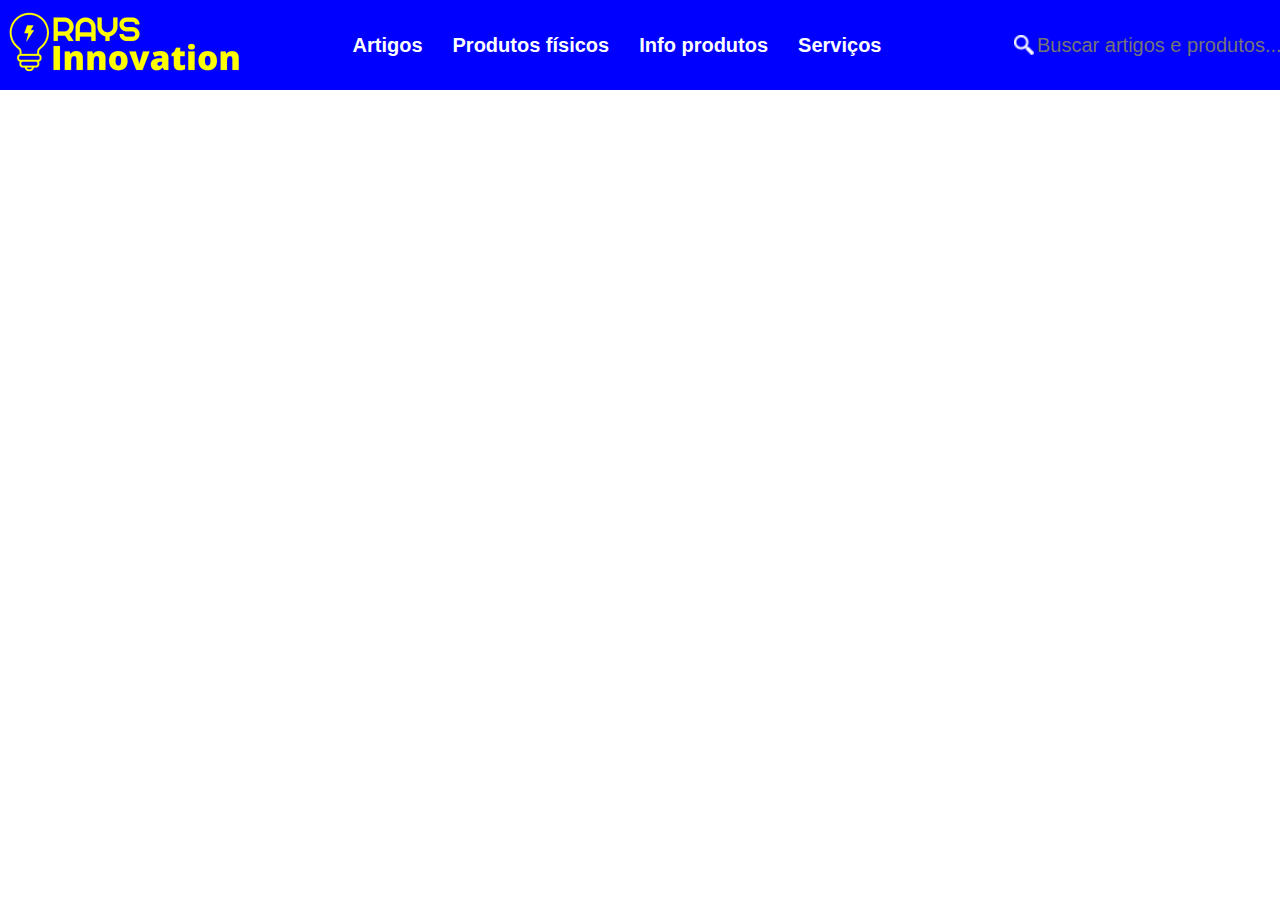
==== paginas/index.html @ 4278ce98 "mudança index" ====
<!DOCTYPE html>
<html lang="pt-br">

<head>
    <meta charset="UTF-8">
    <meta http-equiv="X-UA-Compatible" content="IE=edge">
    <meta name="viewport" content="width=device-width, initial-scale=1.0">
    <link rel="stylesheet" href="../estilos/estilos-header.css">
    <link rel="shortcut icon" href="../imagens/favicon.png" type="image/x-icon">
    <title>Rays Innovation</title>
</head>

<body>
    <script>
        function quandoMouserEntrarEmArtigos() {
            let mudarColor = document.getElementById("interacaoArtigos")
            mudarColor.style.color = "#ffff00"
        }

        function quandoMouserSairDeArtigos() {
            let voltarCor = document.getElementById("interacaoArtigos")
            voltarCor.style.color = "#fff"
        }

        function quandoMouserEntrarEmProdutosFisicos() {
            let mudarColor = document.getElementById("interacaoProdutosFisicos")
            mudarColor.style.color = "#ffff00"
        }

        function quandoMouserSairDeProdutosFisicos() {
            let voltarCor = document.getElementById("interacaoProdutosFisicos")
            voltarCor.style.color = "#fff"
        }

        function quandoMouserEntrarEmInfoProdutos() {
            let mudarColor = document.getElementById("interacaoInfoProdutos")
            mudarColor.style.color = "#ffff00"
        }

        function quandoMouserSairDeInfoProdutos() {
            let voltarCor = document.getElementById("interacaoInfoProdutos")
            voltarCor.style.color = "#fff"
        }

        function quandoMouserEntrarEmServicos() {
            let mudarColor = document.getElementById("interacaoServicos")
            mudarColor.style.color = "#ffff00"
        }

        function quandoMouserSairDeServicos() {
            let voltarCor = document.getElementById("interacaoServicos")
            voltarCor.style.color = "#fff"
        }

        function quandoMouserPassarEmCimaDaLogo() {
            document.getElementById("interacaoLogo").src = '../imagens/logo-2.0.png'
        }

        function quandoMouserNaoPassarEmCimaDaLogo() {
            document.getElementById("interacaoLogo").src = '../imagens/logo-1.0.png'
        }

        function quandoMouserPassarEmCimaDaLupaDeBusca() {
            document.getElementById("interacaoLupaDeBusca").src = '../imagens/lupa-de-busca-2.0.png'
        }

        function quandoMouserNaoPassarEmCimaDaLupaDeBusca() {
            document.getElementById("interacaoLupaDeBusca").src = '../imagens/lupa-de-busca-1.0.png'
        }
    </script>
    <header>
        <a id="aDoHeader" href="index.html">
            <img class="altDalogo" id="interacaoLogo" onmouseover="quandoMouserPassarEmCimaDaLogo()"
                onmouseout="quandoMouserNaoPassarEmCimaDaLogo()" src="../imagens/logo-1.0.png"
                alt="Logo Rays Innovation">
        </a>
        <nav id="navPc">
            <ul>
                <li>
                    <a class="AsDoLisDoUlDoNavDoHeader" id="interacaoArtigos" href="index.html"
                        onmouseenter="quandoMouserEntrarEmArtigos()" onmouseout="quandoMouserSairDeArtigos()">
                        Artigos</a>
                </li>
                <li>
                    <a class="AsDoLisDoUlDoNavDoHeader" id="interacaoProdutosFisicos" href="index.html"
                        onmouseenter="quandoMouserEntrarEmProdutosFisicos()"
                        onmouseout="quandoMouserSairDeProdutosFisicos()">Produtos
                        físicos</a>
                </li>
                <li>
                    <a class="AsDoLisDoUlDoNavDoHeader" id="interacaoInfoProdutos" href="index.html"
                        onmouseenter="quandoMouserEntrarEmInfoProdutos()"
                        onmouseout="quandoMouserSairDeInfoProdutos()">Info produtos</a>
                </li>
                <li>
                    <a class="AsDoLisDoUlDoNavDoHeader" id="interacaoServicos" href="index.html"
                        onmouseenter="quandoMouserEntrarEmServicos()"
                        onmouseout="quandoMouserSairDeServicos()">Serviços</a>
                </li>
            </ul>
        </nav>
        <div id="divDeBuscaPc">
            <img class="imgDaDivDeBusca" id="interacaoLupaDeBusca" src="../imagens/lupa-de-busca-1.0.png"
                alt="Lupa de busca" onmouseover="quandoMouserPassarEmCimaDaLupaDeBusca()"
                onmouseout="quandoMouserNaoPassarEmCimaDaLupaDeBusca()">
            <input id="inputDaDivDeBusca" type="text" placeholder="Buscar artigos e produtos...">
        </div>
        <button id="buttonNavMobile"><img src="../imagens/menu-mobile-1.0.png" alt="Menu mobile"></button>
        <nav id="navMobile">
            <ul>
                <li>
                    <a class="AsDoLisDoUlDoNavDoHeader" id="interacaoArtigos"
                        onmouseenter="quandoMouserEntrarEmArtigos()" onmouseout="quandoMouserSairDeArtigos()"
                        href="">Artigos</a>
                </li>
                <li>
                    <a class="AsDoLisDoUlDoNavDoHeader" id="interacaoProdutosFisicos"
                        onmouseenter="quandoMouserEntrarEmProdutosFisicos()"
                        onmouseout="quandoMouserSairDeProdutosFisicos()" href="">Produtos físicos</a>
                </li>
                <li>
                    <a class="AsDoLisDoUlDoNavDoHeader" id="interacaoInfoProdutos"
                        onmouseenter="quandoMouserEntrarEmInfoProdutos()" onmouseout="quandoMouserSairDeInfoProdutos()"
                        href="">Info produtos</a>
                </li>
                <li>
                    <a class="AsDoLisDoUlDoNavDoHeader" id="interacaoServicos"
                        onmouseenter="quandoMouserEntrarEmServicos()" onmouseout="quandoMouserSairDeServicos()"
                        href="">Serviços</a>
                </li>
            </ul>
            <div id="divDeBuscaPc">
                <img class="imgDaDivDeBusca" id="interacaoLupaDeBusca" src="../imagens/lupa-de-busca-1.0.png"
                    alt="Lupa de busca" onmouseover="quandoMouserPassarEmCimaDaLupaDeBusca()"
                    onmouseout="quandoMouserNaoPassarEmCimaDaLupaDeBusca()">
                <input id="inputDaDivDeBusca" type="text" placeholder="Buscar artigos e produtos...">
            </div>
        </nav>
    </header>
</body>

</html>
---- estilos/estilos-header.css ----
:root {
    --CorDeFundo: #0000ff;
    --corDaFonte: #fff;
    --corDeDestaque: #ffff00;
    --Fonte: Helvetica, Arial, sans-serif;
}

body {
    margin: 0px;
}

header {
    background-color: var(--CorDeFundo);
    height: 90px;
    display: flex;
    align-items: center;
    justify-content: space-between;
}

#aDoHeader {
    height: 90px;
}

.altDalogo {
    color: var(--corDaFonte);
}

nav {
    display: flex;
}

ul {
    margin: 0px;
    padding: 0px;
    display: flex;
}

li {
    list-style: none;
    padding-right: 30px;

}

.AsDoLisDoUlDoNavDoHeader {
    color: var(--corDaFonte);
    text-decoration: none;
    font-family: var(--Fonte);
    font-size: 20px;
    font-weight: 600;
}

#divDeBuscaPc {
    display: flex;
    justify-items: center;
    align-items: center;
    border-radius: 10px;
    height: 20px;
}

#inputDaDivDeBusca {
    padding: 0px;
    padding-left: 3px;
    border: none;
    outline: none;
    background-color: var(--CorDeFundo);
    color: var(--corDaFonte);
    font-family: var(--Fonte);
    font-size: 20px;
    width: 243px;
}

#imgDaDivDeBusca {
    padding-right: 3px;
}

#buttonNavMobile {
    background-color: transparent;
    cursor: pointer;
    border: none;
    display: none;
}

#navMobile {
    display: none;
}

@media (min-width: 320px) and (max-width: 900px) {

    #navPc {
        display: none;
    }

    #divDeBuscaPc {
        display: none;
    }

    #buttonNavMobile {
        display: block;
    }
}
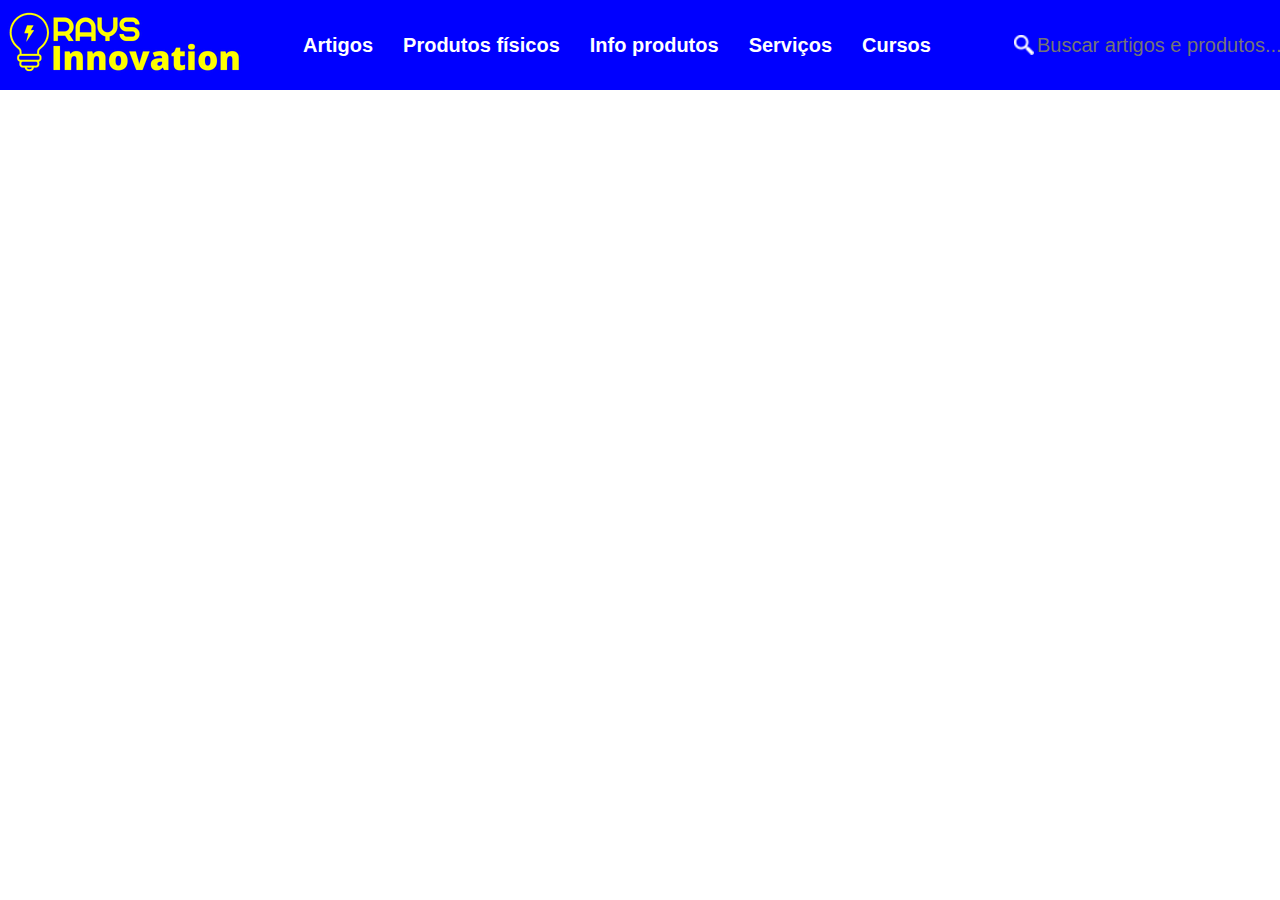
==== commit 1f1780b7: "adicionei a nav uma ancora curso ja funcional" ====
--- a/paginas/index.html
+++ b/paginas/index.html
@@ -52,6 +52,16 @@
             voltarCor.style.color = "#fff"
         }
 
+        function quandoMouserEntrarEmCursos() {
+            let mudarColor = document.getElementById("interacaoCursos")
+            mudarColor.style.color = "#ffff00"
+        }
+
+        function quandoMouserSairDeCursos() {
+            let voltarCor = document.getElementById("interacaoCursos")
+            voltarCor.style.color = "#fff"
+        }
+
         function quandoMouserPassarEmCimaDaLogo() {
             document.getElementById("interacaoLogo").src = '../imagens/logo-2.0.png'
         }
@@ -77,25 +87,29 @@
         <nav id="navPc">
             <ul>
                 <li>
-                    <a class="AsDoLisDoUlDoNavDoHeader" id="interacaoArtigos" href="index.html"
+                    <a class="AsDoLisDoUlDoNavDoHeader" id="interacaoArtigos" href="pagina-de-manutecao.html"
                         onmouseenter="quandoMouserEntrarEmArtigos()" onmouseout="quandoMouserSairDeArtigos()">
                         Artigos</a>
                 </li>
                 <li>
-                    <a class="AsDoLisDoUlDoNavDoHeader" id="interacaoProdutosFisicos" href="index.html"
+                    <a class="AsDoLisDoUlDoNavDoHeader" id="interacaoProdutosFisicos" href="pagina-de-manutecao.html"
                         onmouseenter="quandoMouserEntrarEmProdutosFisicos()"
                         onmouseout="quandoMouserSairDeProdutosFisicos()">Produtos
                         físicos</a>
                 </li>
                 <li>
-                    <a class="AsDoLisDoUlDoNavDoHeader" id="interacaoInfoProdutos" href="index.html"
+                    <a class="AsDoLisDoUlDoNavDoHeader" id="interacaoInfoProdutos" href="pagina-de-manutecao.html"
                         onmouseenter="quandoMouserEntrarEmInfoProdutos()"
                         onmouseout="quandoMouserSairDeInfoProdutos()">Info produtos</a>
                 </li>
                 <li>
-                    <a class="AsDoLisDoUlDoNavDoHeader" id="interacaoServicos" href="index.html"
+                    <a class="AsDoLisDoUlDoNavDoHeader" id="interacaoServicos" href="pagina-de-manutecao.html"
                         onmouseenter="quandoMouserEntrarEmServicos()"
                         onmouseout="quandoMouserSairDeServicos()">Serviços</a>
+                </li>
+                <li>
+                    <a class="AsDoLisDoUlDoNavDoHeader" id="interacaoCursos" href="pagina-de-manutecao.html"
+                        onmouseenter="quandoMouserEntrarEmCursos()" onmouseout="quandoMouserSairDeCursos()">Cursos</a>
                 </li>
             </ul>
         </nav>
@@ -111,22 +125,23 @@
                 <li>
                     <a class="AsDoLisDoUlDoNavDoHeader" id="interacaoArtigos"
                         onmouseenter="quandoMouserEntrarEmArtigos()" onmouseout="quandoMouserSairDeArtigos()"
-                        href="">Artigos</a>
+                        href="pagina-de-manutecao.html">Artigos</a>
                 </li>
                 <li>
                     <a class="AsDoLisDoUlDoNavDoHeader" id="interacaoProdutosFisicos"
                         onmouseenter="quandoMouserEntrarEmProdutosFisicos()"
-                        onmouseout="quandoMouserSairDeProdutosFisicos()" href="">Produtos físicos</a>
+                        onmouseout="quandoMouserSairDeProdutosFisicos()" href="pagina-de-manutecao.html">Produtos
+                        físicos</a>
                 </li>
                 <li>
                     <a class="AsDoLisDoUlDoNavDoHeader" id="interacaoInfoProdutos"
                         onmouseenter="quandoMouserEntrarEmInfoProdutos()" onmouseout="quandoMouserSairDeInfoProdutos()"
-                        href="">Info produtos</a>
+                        href="pagina-de-manutecao.html">Info produtos</a>
                 </li>
                 <li>
                     <a class="AsDoLisDoUlDoNavDoHeader" id="interacaoServicos"
                         onmouseenter="quandoMouserEntrarEmServicos()" onmouseout="quandoMouserSairDeServicos()"
-                        href="">Serviços</a>
+                        href="pagina-de-manutecao.html">Serviços</a>
                 </li>
             </ul>
             <div id="divDeBuscaPc">
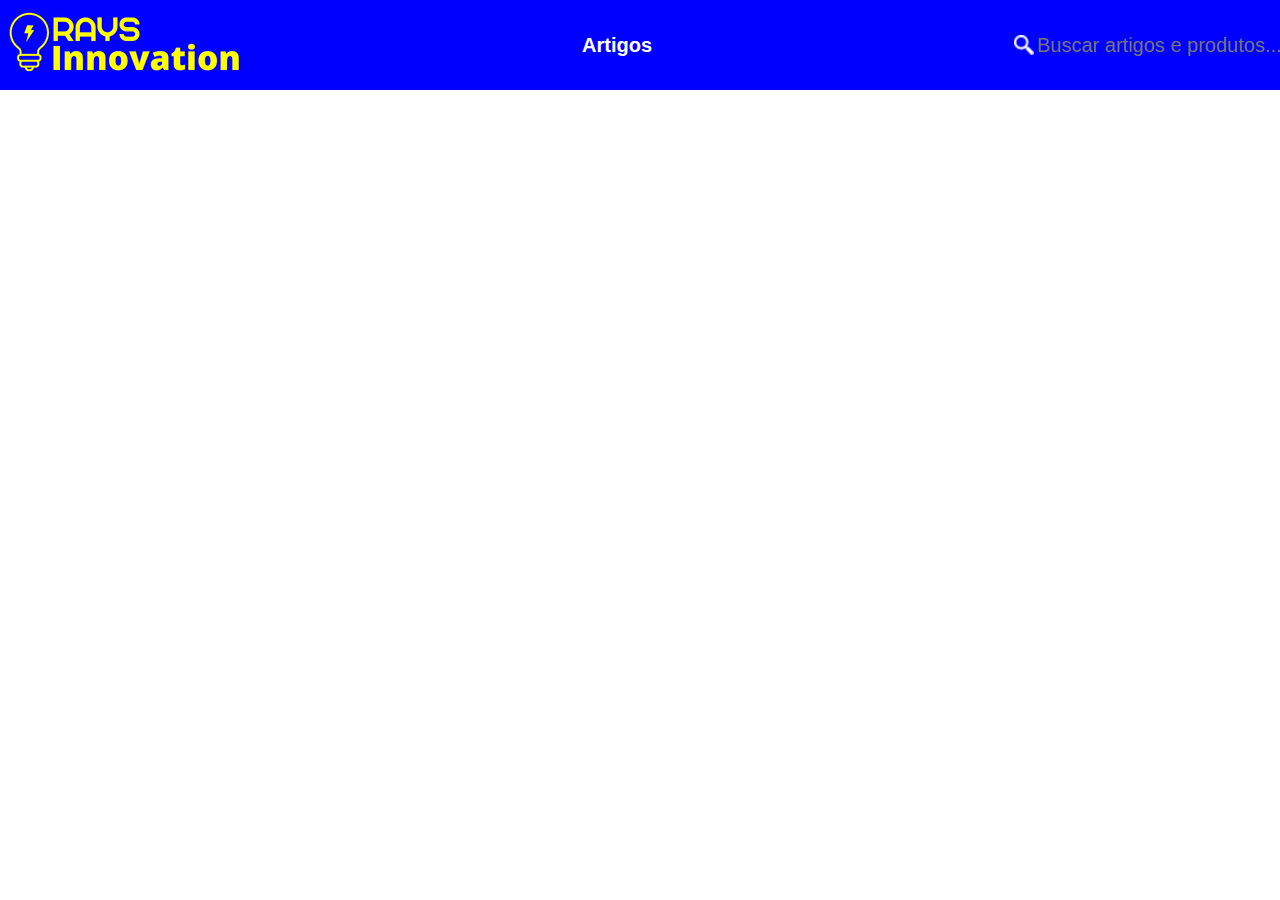
==== commit 547a20aa: "Refiz o nav deixando apenas a aba artigos" ====
--- a/paginas/index.html
+++ b/paginas/index.html
@@ -22,46 +22,7 @@
             voltarCor.style.color = "#fff"
         }
 
-        function quandoMouserEntrarEmProdutosFisicos() {
-            let mudarColor = document.getElementById("interacaoProdutosFisicos")
-            mudarColor.style.color = "#ffff00"
-        }
-
-        function quandoMouserSairDeProdutosFisicos() {
-            let voltarCor = document.getElementById("interacaoProdutosFisicos")
-            voltarCor.style.color = "#fff"
-        }
-
-        function quandoMouserEntrarEmInfoProdutos() {
-            let mudarColor = document.getElementById("interacaoInfoProdutos")
-            mudarColor.style.color = "#ffff00"
-        }
-
-        function quandoMouserSairDeInfoProdutos() {
-            let voltarCor = document.getElementById("interacaoInfoProdutos")
-            voltarCor.style.color = "#fff"
-        }
-
-        function quandoMouserEntrarEmServicos() {
-            let mudarColor = document.getElementById("interacaoServicos")
-            mudarColor.style.color = "#ffff00"
-        }
-
-        function quandoMouserSairDeServicos() {
-            let voltarCor = document.getElementById("interacaoServicos")
-            voltarCor.style.color = "#fff"
-        }
-
-        function quandoMouserEntrarEmCursos() {
-            let mudarColor = document.getElementById("interacaoCursos")
-            mudarColor.style.color = "#ffff00"
-        }
-
-        function quandoMouserSairDeCursos() {
-            let voltarCor = document.getElementById("interacaoCursos")
-            voltarCor.style.color = "#fff"
-        }
-
+       
         function quandoMouserPassarEmCimaDaLogo() {
             document.getElementById("interacaoLogo").src = '../imagens/logo-2.0.png'
         }
@@ -90,26 +51,6 @@
                     <a class="AsDoLisDoUlDoNavDoHeader" id="interacaoArtigos" href="pagina-de-manutecao.html"
                         onmouseenter="quandoMouserEntrarEmArtigos()" onmouseout="quandoMouserSairDeArtigos()">
                         Artigos</a>
-                </li>
-                <li>
-                    <a class="AsDoLisDoUlDoNavDoHeader" id="interacaoProdutosFisicos" href="pagina-de-manutecao.html"
-                        onmouseenter="quandoMouserEntrarEmProdutosFisicos()"
-                        onmouseout="quandoMouserSairDeProdutosFisicos()">Produtos
-                        físicos</a>
-                </li>
-                <li>
-                    <a class="AsDoLisDoUlDoNavDoHeader" id="interacaoInfoProdutos" href="pagina-de-manutecao.html"
-                        onmouseenter="quandoMouserEntrarEmInfoProdutos()"
-                        onmouseout="quandoMouserSairDeInfoProdutos()">Info produtos</a>
-                </li>
-                <li>
-                    <a class="AsDoLisDoUlDoNavDoHeader" id="interacaoServicos" href="pagina-de-manutecao.html"
-                        onmouseenter="quandoMouserEntrarEmServicos()"
-                        onmouseout="quandoMouserSairDeServicos()">Serviços</a>
-                </li>
-                <li>
-                    <a class="AsDoLisDoUlDoNavDoHeader" id="interacaoCursos" href="pagina-de-manutecao.html"
-                        onmouseenter="quandoMouserEntrarEmCursos()" onmouseout="quandoMouserSairDeCursos()">Cursos</a>
                 </li>
             </ul>
         </nav>
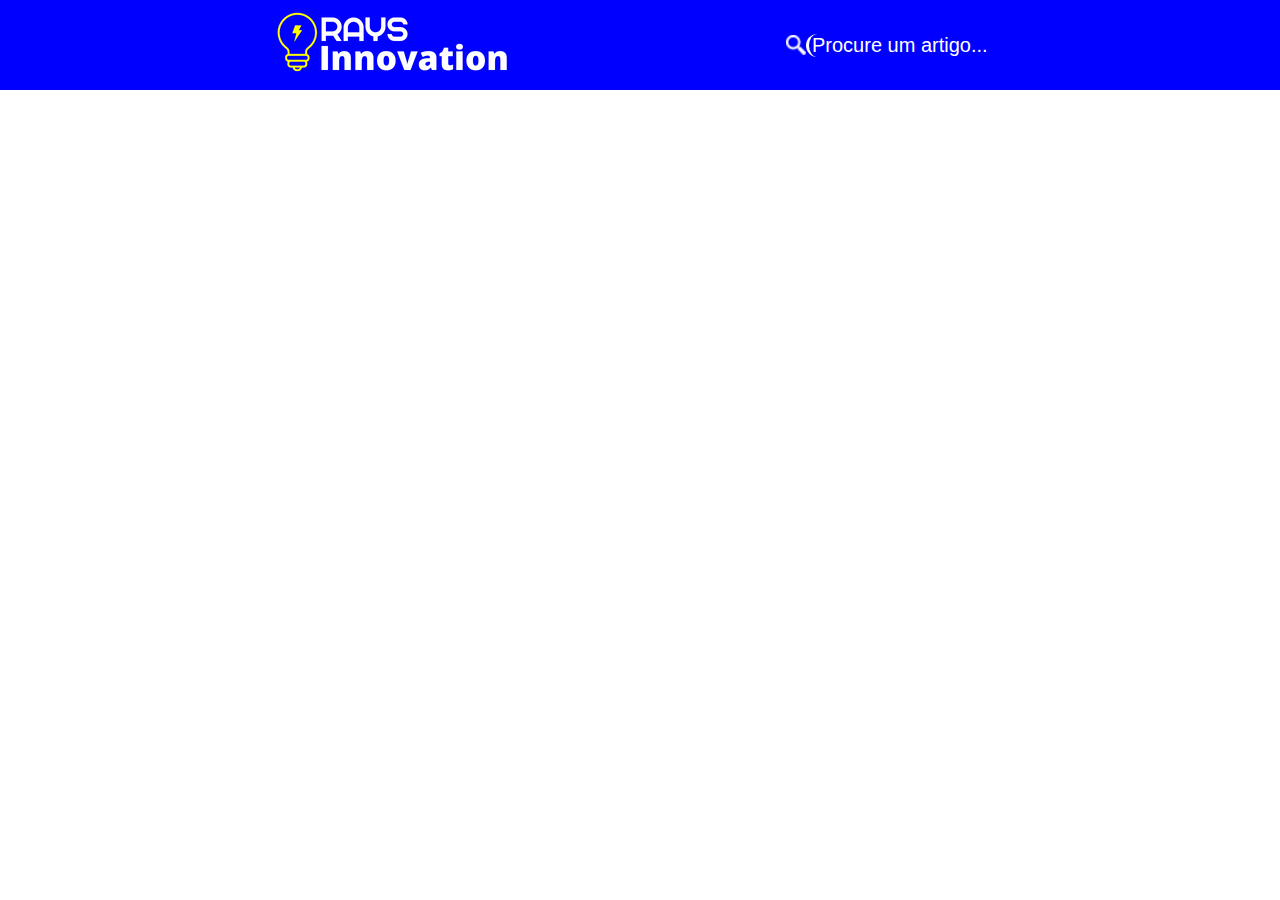
==== commit 1713d38a: "Retirei todos os a e deletei a pagina de manutenção" ====
--- a/paginas/index.html
+++ b/paginas/index.html
@@ -11,18 +11,8 @@
 </head>
 
 <body>
+    <!--header-->
     <script>
-        function quandoMouserEntrarEmArtigos() {
-            let mudarColor = document.getElementById("interacaoArtigos")
-            mudarColor.style.color = "#ffff00"
-        }
-
-        function quandoMouserSairDeArtigos() {
-            let voltarCor = document.getElementById("interacaoArtigos")
-            voltarCor.style.color = "#fff"
-        }
-
-       
         function quandoMouserPassarEmCimaDaLogo() {
             document.getElementById("interacaoLogo").src = '../imagens/logo-2.0.png'
         }
@@ -39,58 +29,22 @@
             document.getElementById("interacaoLupaDeBusca").src = '../imagens/lupa-de-busca-1.0.png'
         }
     </script>
+    <!--header-->
     <header>
-        <a id="aDoHeader" href="index.html">
+        <a id="aDaLogo" href="index.html">
             <img class="altDalogo" id="interacaoLogo" onmouseover="quandoMouserPassarEmCimaDaLogo()"
                 onmouseout="quandoMouserNaoPassarEmCimaDaLogo()" src="../imagens/logo-1.0.png"
                 alt="Logo Rays Innovation">
         </a>
-        <nav id="navPc">
+        <nav>
             <ul>
-                <li>
-                    <a class="AsDoLisDoUlDoNavDoHeader" id="interacaoArtigos" href="pagina-de-manutecao.html"
-                        onmouseenter="quandoMouserEntrarEmArtigos()" onmouseout="quandoMouserSairDeArtigos()">
-                        Artigos</a>
-                </li>
+                <div id="divDeBuscaPc">
+                    <img class="imgDaDivDeBusca" id="interacaoLupaDeBusca" src="../imagens/lupa-de-busca-1.0.png"
+                        alt="Lupa de busca" onmouseover="quandoMouserPassarEmCimaDaLupaDeBusca()"
+                        onmouseout="quandoMouserNaoPassarEmCimaDaLupaDeBusca()">
+                    <input id="inputDaDivDeBusca" type="text" placeholder="Procure um artigo...">
+                </div>
             </ul>
-        </nav>
-        <div id="divDeBuscaPc">
-            <img class="imgDaDivDeBusca" id="interacaoLupaDeBusca" src="../imagens/lupa-de-busca-1.0.png"
-                alt="Lupa de busca" onmouseover="quandoMouserPassarEmCimaDaLupaDeBusca()"
-                onmouseout="quandoMouserNaoPassarEmCimaDaLupaDeBusca()">
-            <input id="inputDaDivDeBusca" type="text" placeholder="Buscar artigos e produtos...">
-        </div>
-        <button id="buttonNavMobile"><img src="../imagens/menu-mobile-1.0.png" alt="Menu mobile"></button>
-        <nav id="navMobile">
-            <ul>
-                <li>
-                    <a class="AsDoLisDoUlDoNavDoHeader" id="interacaoArtigos"
-                        onmouseenter="quandoMouserEntrarEmArtigos()" onmouseout="quandoMouserSairDeArtigos()"
-                        href="pagina-de-manutecao.html">Artigos</a>
-                </li>
-                <li>
-                    <a class="AsDoLisDoUlDoNavDoHeader" id="interacaoProdutosFisicos"
-                        onmouseenter="quandoMouserEntrarEmProdutosFisicos()"
-                        onmouseout="quandoMouserSairDeProdutosFisicos()" href="pagina-de-manutecao.html">Produtos
-                        físicos</a>
-                </li>
-                <li>
-                    <a class="AsDoLisDoUlDoNavDoHeader" id="interacaoInfoProdutos"
-                        onmouseenter="quandoMouserEntrarEmInfoProdutos()" onmouseout="quandoMouserSairDeInfoProdutos()"
-                        href="pagina-de-manutecao.html">Info produtos</a>
-                </li>
-                <li>
-                    <a class="AsDoLisDoUlDoNavDoHeader" id="interacaoServicos"
-                        onmouseenter="quandoMouserEntrarEmServicos()" onmouseout="quandoMouserSairDeServicos()"
-                        href="pagina-de-manutecao.html">Serviços</a>
-                </li>
-            </ul>
-            <div id="divDeBuscaPc">
-                <img class="imgDaDivDeBusca" id="interacaoLupaDeBusca" src="../imagens/lupa-de-busca-1.0.png"
-                    alt="Lupa de busca" onmouseover="quandoMouserPassarEmCimaDaLupaDeBusca()"
-                    onmouseout="quandoMouserNaoPassarEmCimaDaLupaDeBusca()">
-                <input id="inputDaDivDeBusca" type="text" placeholder="Buscar artigos e produtos...">
-            </div>
         </nav>
     </header>
 </body>
--- a/estilos/estilos-header.css
+++ b/estilos/estilos-header.css
@@ -14,10 +14,10 @@
     height: 90px;
     display: flex;
     align-items: center;
-    justify-content: space-between;
+    justify-content: space-evenly;
 }
 
-#aDoHeader {
+#aDaLogo {
     height: 90px;
 }
 
@@ -57,44 +57,25 @@
     height: 20px;
 }
 
+#imgDaDivDeBusca {
+    padding-right: 3px;
+}
+
+
 #inputDaDivDeBusca {
     padding: 0px;
     padding-left: 3px;
     border: none;
+    border-left: solid 3px #fff;
+    border-radius: 25px;
     outline: none;
     background-color: var(--CorDeFundo);
     color: var(--corDaFonte);
     font-family: var(--Fonte);
     font-size: 20px;
-    width: 243px;
+    width: 200px;
 }
 
-#imgDaDivDeBusca {
-    padding-right: 3px;
-}
-
-#buttonNavMobile {
-    background-color: transparent;
-    cursor: pointer;
-    border: none;
-    display: none;
-}
-
-#navMobile {
-    display: none;
-}
-
-@media (min-width: 320px) and (max-width: 900px) {
-
-    #navPc {
-        display: none;
-    }
-
-    #divDeBuscaPc {
-        display: none;
-    }
-
-    #buttonNavMobile {
-        display: block;
-    }
+#inputDaDivDeBusca::placeholder{
+    color: #fff;
 }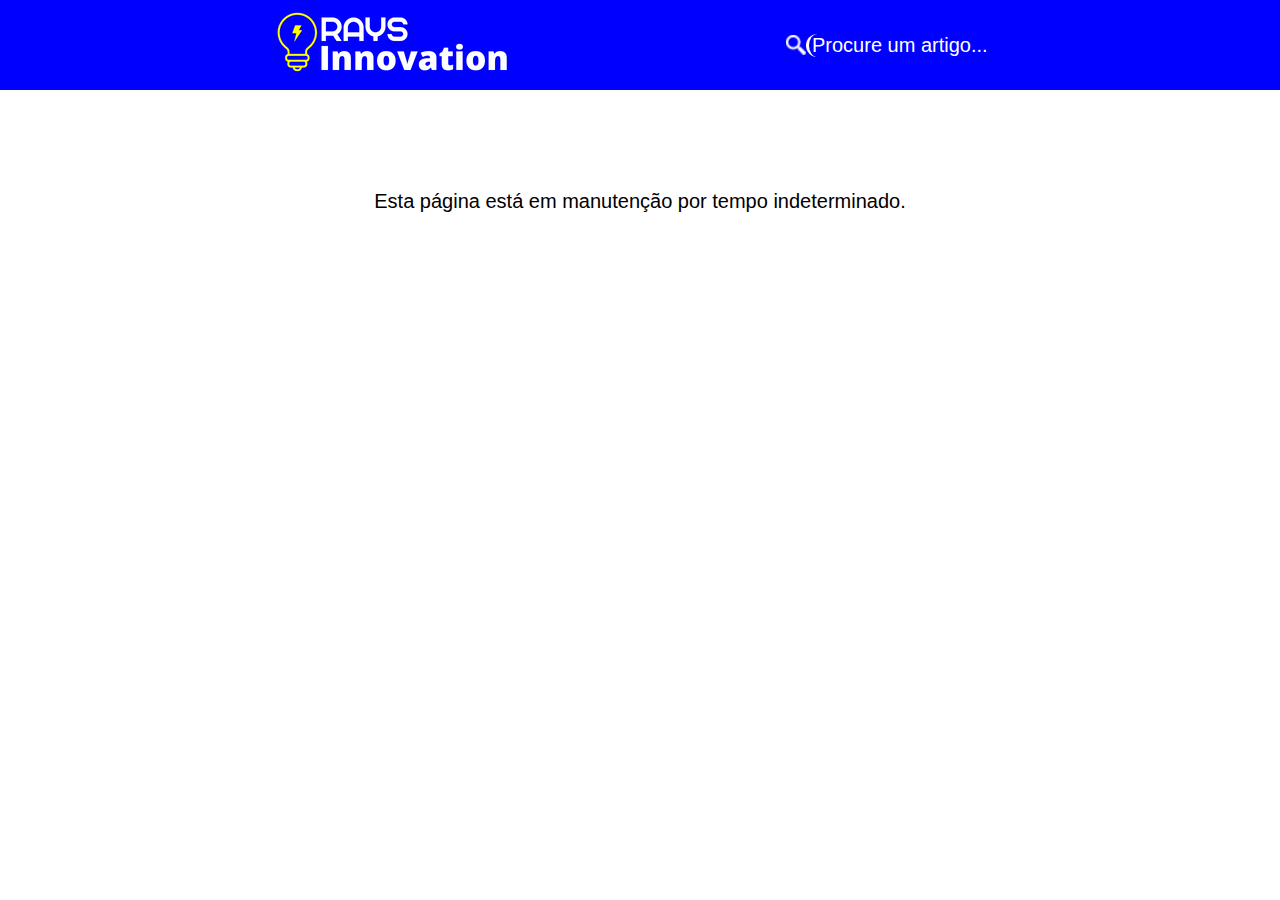
==== commit a6223072: "Header finalizado" ====
--- a/paginas/index.html
+++ b/paginas/index.html
@@ -6,6 +6,7 @@
     <meta http-equiv="X-UA-Compatible" content="IE=edge">
     <meta name="viewport" content="width=device-width, initial-scale=1.0">
     <link rel="stylesheet" href="../estilos/estilos-header.css">
+    <link rel="stylesheet" href="../estilos/estilos-main.css">
     <link rel="shortcut icon" href="../imagens/favicon.png" type="image/x-icon">
     <title>Rays Innovation</title>
 </head>
@@ -21,12 +22,12 @@
             document.getElementById("interacaoLogo").src = '../imagens/logo-1.0.png'
         }
 
-        function quandoMouserPassarEmCimaDaLupaDeBusca() {
-            document.getElementById("interacaoLupaDeBusca").src = '../imagens/lupa-de-busca-2.0.png'
+        function quandoMouserPassarEmCimaDaDivDeBusca() {
+            document.getElementById("interacaoImgDaDivDeBusca").src = '../imagens/lupa-de-busca-2.0.png'
         }
 
-        function quandoMouserNaoPassarEmCimaDaLupaDeBusca() {
-            document.getElementById("interacaoLupaDeBusca").src = '../imagens/lupa-de-busca-1.0.png'
+        function quandoMouserNaoPassarEmCimaDadivDeBusca() {
+            document.getElementById("interacaoImgDaDivDeBusca").src = '../imagens/lupa-de-busca-1.0.png'
         }
     </script>
     <!--header-->
@@ -38,15 +39,22 @@
         </a>
         <nav>
             <ul>
-                <div id="divDeBuscaPc">
-                    <img class="imgDaDivDeBusca" id="interacaoLupaDeBusca" src="../imagens/lupa-de-busca-1.0.png"
-                        alt="Lupa de busca" onmouseover="quandoMouserPassarEmCimaDaLupaDeBusca()"
-                        onmouseout="quandoMouserNaoPassarEmCimaDaLupaDeBusca()">
+                <div class="divDeBusca" onmouseover="quandoMouserPassarEmCimaDaDivDeBusca()"
+                    onmouseout="quandoMouserNaoPassarEmCimaDadivDeBusca()">
+                    <img class="imgDaDivDeBusca" id="interacaoImgDaDivDeBusca"  src="../imagens/lupa-de-busca-1.0.png"
+                        alt="Lupa de busca">
                     <input id="inputDaDivDeBusca" type="text" placeholder="Procure um artigo...">
                 </div>
             </ul>
         </nav>
     </header>
+    <main>
+        <section>
+            <p>
+                Esta página está em manutenção por tempo indeterminado.
+            </p>
+        </section>
+    </main>
 </body>
 
 </html>--- a/estilos/estilos-header.css
+++ b/estilos/estilos-header.css
@@ -49,7 +49,7 @@
     font-weight: 600;
 }
 
-#divDeBuscaPc {
+.divDeBusca {
     display: flex;
     justify-items: center;
     align-items: center;
--- a/estilos/estilos-main.css
+++ b/estilos/estilos-main.css
@@ -0,0 +1,20 @@
+:root {
+    --CorDeFundo: #0000ff;
+    --corDaFonte: #fff;
+    --corDeDestaque: #ffff00;
+    --Fonte: Helvetica, Arial, sans-serif;
+}  
+
+section{
+    display: flex;
+    flex-direction: column;
+    align-items: center;
+    margin-top: 80px;
+}
+
+p{
+    color: #000;
+    font-family: var(--Fonte);
+    font-size: 20px;
+}
+
